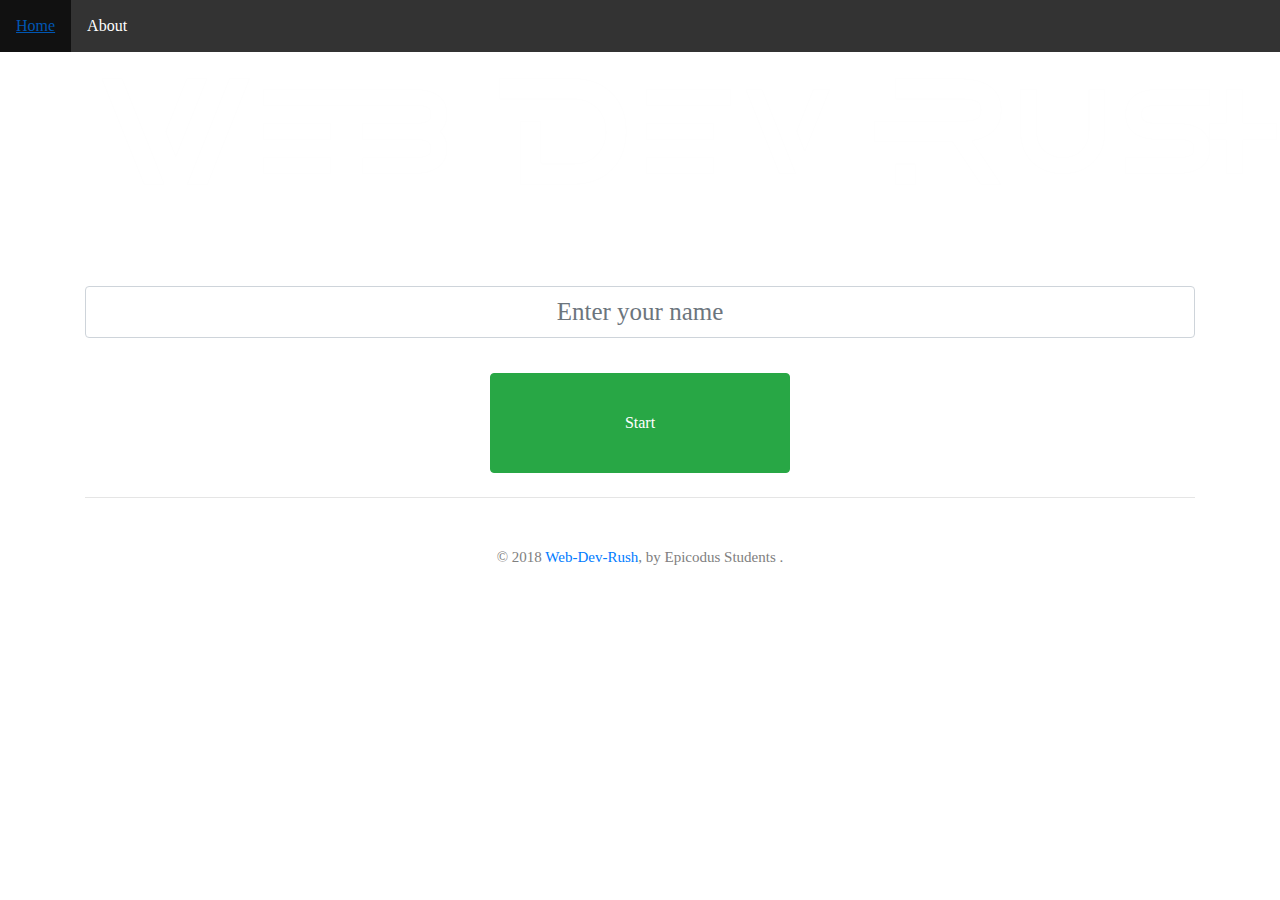
==== index.html @ d98c6901 "Merge branch 'master' of https://github.com/cjrhone/web-dev-rush" ====
<!DOCTYPE html>
<!-- TEST -->
<!-- This is a test to the review branch -->
<html>
  <head>
    <link rel="icon" href="https://cdn1.iconfinder.com/data/icons/mini-solid-icons-vol-3/16/140-512.png">
    <link rel="stylesheet" href="css/animate.css">
    <link href="css/bootstrap.css" rel="stylesheet" type="text/css">
    <link href="css/styles.css" rel="stylesheet" type="text/css">
    <script src="js/jquery-3.3.1.js"></script>
    <script src="js/howler.core.js"></script>
    <script src="js/scripts.js"></script>
    <title>Web Dev Rush</title>

  <!-- Navigation Bar -->
    <ul>
      <li><a class="active" href="#home">Home</a></li>
      <li><a href="aboutus.html">About</a></li>
    </ul>
  <!-- Navigation Bar -->

  </head>
    <body>
      <form id ="startGame">
        <div class="container">
          <div class="closeGame">

            <h1><img src="img/webdev.png"></h1>
            <input id="usernameInput" class="form-control" type="text" placeholder="Enter your name"></input>
            <button type="submit" class="btn btn-success">Start</button>
          </div>
      </div>
    </form>
    </div>
    <div class="playGame">
      <div class="container">
        <h1 align="center"><span id="title"><img src="img/webdev.png"><span></h1>
          <div class="row">

            <div class="col-md-8">
              <div class="well" id="displayBox">
                <h6 class="displayLines" id="step1"></h6>
                <h6 class="displayLines" id="step2"></h6>
                <h6 class="displayLines" id="step4"></h6>
                <h6 class="displayLines" id="line4"></h6>
                <h6 class="displayLines" id="line5"><span id=step6></span><span id=step8></span><span id=step7></span></h6>
                <h6 class="displayLines" id="step5"></h6>
                <h6 class="displayLines" id="step9"></h6>
                <h6 class="displayLines" id="line8"><span id=step11></span><span id=step13></span><span id=step12></span></h6>
                <h6 class="displayLines" id="step14"></h6>
                <h6 class="displayLines" id="step16"></h6>
                <h6 class="displayLines" id="line11"><span id=step17></span><span id=step19></span><span id=step18></span></h6>
                <h6 class="displayLines" id="line12"><span id=step20></span><span id=step22><span id=step21></span></h6>
                <h6 class="displayLines" id="step15"></h6>
                <h6 class="displayLines" id="step23"></h6>
                <h6 class="displayLines" id="step25"></h6>
                <h6 class="displayLines" id="line16"><span id=step26></span><span id=step28></span><span id=step27></span></h6>
                <h6 class="displayLines" id="line17"><span id=step29></span><span id=step31></span><span id=step30></span></h6>
                <h6 class="displayLines" id="step24"></h6>
                <h6 class="displayLines" id="step32"></h6>
                <h6 class="displayLines" id="step34"></h6>
                <h6 class="displayLines" id="line21"><span id=step35></span><span id=step37></span><span id=step36></span></h6>
                <h6 class="displayLines" id="line22"><span id=step38></span><span id=step40></span><span id=step39></span></h6>
                <h6 class="displayLines" id="step33"></h6>
                <h6 class="displayLines" id="step41"></h6>
                <h6 class="displayLines" id="step42"></h6>
                <h6 class="displayLines" id="step44"></h6>
                <h6 class="displayLines" id="line27"><span id=step45></span><span id=step47></span><span id=step46></span></h6>
                <h6 class="displayLines" id="line28"><span id=step48></span><span id=step50></span><span id=step49></span></h6>
                <h6 class="displayLines" id="step43"></h6>
                <h6 class="displayLines" id="step51"></h6>
                <h6 class="displayLines" id="step53"></h6>
                <h6 class="displayLines" id="line32"><span id=step54></span><span id=step56></span><span id=step55></span></h6>
                <h6 class="displayLines" id="line33"><span id=step57></span><span id=step59></span><span id=step58></span></h6>
                <h6 class="displayLines" id="step52"></h6>
                <h6 class="displayLines" id="step60"></h6>
                <h6 class="displayLines" id="step62"></h6>
                <h6 class="displayLines" id="line37"><span id=step63></span><span id=step65></span><span id=step64></span></h6>
                <h6 class="displayLines" id="line38"><span id=step67></span><span id=step69></span><span id=step68></span></h6>
                <h6 class="displayLines" id="step61"></h6>
                <h6 class="displayLines" id="step10"></h6>
                <h6 class="displayLines" id="step3"></h6>
              </div>
            </div>
            <div class="col-md-4">

              <!-- Time Limit  -->
              <div class="row">
                <div class="col-md-6">
                  <br>
                  <div class="well" id="timeLimit">Time: <span id="timeLimitText"></span> <span id="correctTimeBonus"></span><span id="incorrectTimeBonus"></span></div>
                </div>
              </div>
              <!-- Time Limit  -->

              <!-- Score Box  -->
              <div class="row">
                <div class="col-md-6" >
                  <div class="well" id="scoreBox"><span id="scoreText">Score: 0</span></div>
                </div>
              </div>

              <div class="row">
                <div class="col-md-6" >
                  <div class="well" id="highscoreBox"><span id="highscoreText">Highscore: 0</span></div>
                </div>
              </div>

              <div class="row">
                <div class="col-md-6" >

                  <div class="well" id="bugBox"><span id="bugBoxText">Bugs: 0</span>
                    <span class="bugimg1"><p><img src="Assets/graphics/bug1.png"></span><span class="bugimg2"><img src="Assets/graphics/bug1.png"></span>
                      <span class="bugimg3"><img src="Assets/graphics/bug1.png"></span></p></div>
                </div>
              </div>
            </div>
          </div>
            <!-- Score Box  -->

          <!-- Prompt Box  -->
          <div class="row">
            <div class="col-md-4">
              <div class="well" id="prompts"><span id="promptText"></span>
              </div>
          <!-- Prompt Box  -->


          <!-- Instruction Box  -->
            </div>
            <div class="col-md-4">
              <div class="well" id="instructions"><span id="instructionText"></span></div>
            </div>
            <!-- Instruction Box  -->



          <!-- Input Box -->
          <div class="row">
            <div class="col-md-12">
              <br>
              <input class="form-control" id="inputBox" type="text" onkeypress="return runScript(event)"></input>
            </div>
          </div>
          <!-- Input Box -->
        </div>
      </div>
    </div>

          <!-- Game Over -->
          <div class="game-over">
            <div class="container">
              <!-- <div id="victoryimg"> -->
              <img src="img/gameover.gif">

              <h1>Final Score: <span id="finalScore"></span></h1>
              <!-- <h1>Highest Score: <span id="highestScore"></span></h1> -->
              </div>
              <div class="row">
                <div class="col-md-6">
                  <button id="retryButton" type="button" class="btn btn-success">Retry</button>
                </div>
                <div class="col-md-6">
                    <button type="submit" class="btn btn-primary" id="mainMenu">Menu</button>
                </div>

              </div>

              <h1>Misspelled words: <span id="misspelledList"></span></h1>
            </div>
            <!-- Game Over -->



    <!-- Footer -->
    <footer class="footer">
      <div class="container" id="foot">
        <hr class="my-4">
        <span id="footer"><p>&#169; 2018 <a href="index.html">Web-Dev-Rush</a>, by Epicodus Students .</p></span>
      </div>
    </div>
  </body>
</html>
---- css/styles.css ----
h6{
  text-align:left;
}

ul {
list-style-type: none;
margin: 0;
padding: 0;
overflow: hidden;
background-color: #333;
}

#correctTimeBonus{
  color:green;
}
#incorrectTimeBonus{
  color:red;
}

li {
float: left;
}

li a {
display: block;
color: white;
text-align: center;
padding: 14px 16px;
text-decoration: none;
}

li a:hover {
background-color: #111;
}

body{
text-align: center;
background-image: url(https://i.imgur.com/QTCRd0S.jpg);
background-size: cover; /* <------ */
background-repeat: no-repeat;
background-position: center center;
font-family: "Nasalization";

}

.container{
/*margin-top: 350px;*/

}

button{
width:300px;
height:100px;
}

.game{
display: none;
}
img{
margin-top:10px;
margin-bottom: 50px;
}

p {
  color: grey;
}

h1 {
  color: white;
}

h5 {
  color: lightgrey;
}

.playGame{
    display: none;
}

.game-over {
  display: none;
}

#displayBox {
    background-color:  grey;
    background: rgba(192,192,192, 0.5);
    width: 730px;
    height: 700px;
    text-align: center;
    border: 2px solid black;
    /* padding-top: 100px; */
    font-size: 100px;
    margin-right:30px;
    overflow-y: scroll;
    background-image: url(https://i.imgur.com/gaKOnhK.gif);
  }

  #usernameInput {
    text-align: center;
    color: blue;
    font-size: 25px;
    margin-top: 35px;
    margin-bottom: 35px;
  }
  
  #title {
    text-align: center;
  }

  #timeLimit {
    padding: 25px;
    background-color: grey;
    border: 2px solid black;
    text-align: center;
    margin: 5px;
    font-size: 25px;
    font-weight: bold;
  }

  #scoreBox {
    padding: 25px;
    background-color: grey;
    border: 2px solid black;
    text-align: center;
    margin: 5px;
    font-size: 25px;
    font-weight: bold;

  }

  #font {
    font-weight: bold;
    font-size: 15px;
  }

  #footer {
    text-align: center;
    font-size: 15px;
    margin: 5px;
    color:red;
  }

  #title {
    font-size: 50px;
    font-weight: bold;
    font-style: italic;
  }

  #inputBox {
    height: 50px;
    width: 730px;
    background-image: url(https://media.giphy.com/media/dnoyd6rMvw29q/giphy.gif);
    background-size:     cover;                      /* <------ */
    background-repeat:   no-repeat;
    background-position: center center;
    mix-blend-mode: screen;
    color:white;


  }

  #prompts {
    padding: 25px;
    background-color: grey;
    border: 2px solid black;
    text-align: center;
    margin: 5px;
  }

  #instructions {
    padding: 25px;
    background-color: grey;
    border: 2px solid black;
    text-align: center;
    margin: 5px;
  }

  #bugBox {
    padding: 25px;
    background-color: grey;
    border: 2px solid black;
    text-align: center;
    margin: 5px;
    font-size: 25px;
    font-weight: bold;

  }

  #victoryimg img{
    width:90%;
    height:auto;
  }

  #bugBox img{
    width: 50px;
    height:auto;
  }

.bugimg1{
  display: none;
}
.bugimg2{
  display: none;
}

.bugimg3{
  display: none;
}

@font-face { 
  font-family: "Nasalization"; 
	src: url('Nasalization-Regular.ttf'); 
}
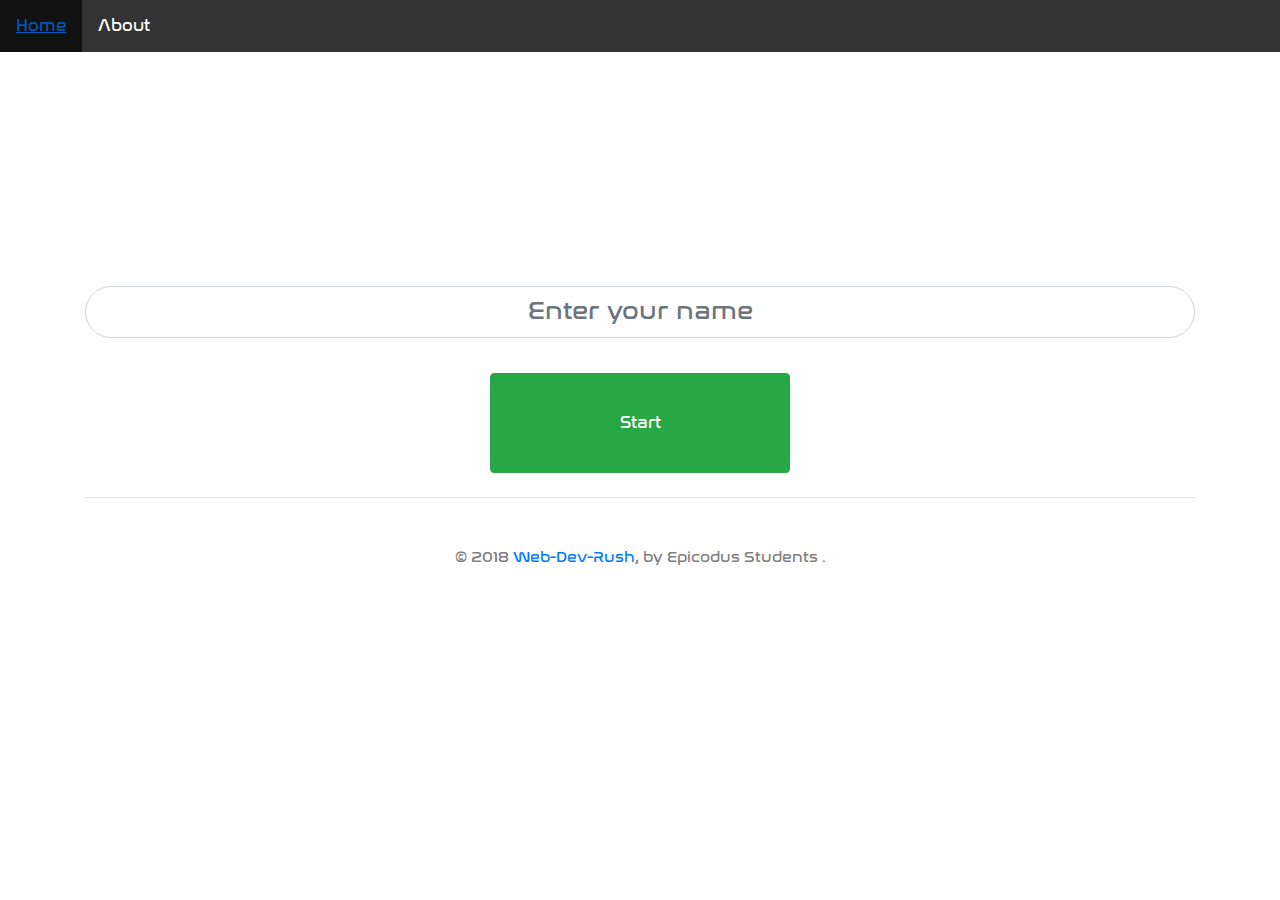
==== commit 46a5ab7a: "Merge pull request #59 from cjrhone/review" ====
--- a/index.html
+++ b/index.html
@@ -14,7 +14,7 @@
 
   <!-- Navigation Bar -->
     <ul>
-      <li><a class="active" href="#home">Home</a></li>
+      <li><a class="active" href="index.html">Home</a></li>
       <li><a href="aboutus.html">About</a></li>
     </ul>
   <!-- Navigation Bar -->
@@ -24,7 +24,7 @@
       <form id ="startGame">
         <div class="container">
           <div class="closeGame">
-
+            
             <h1><img src="img/webdev.png"></h1>
             <input id="usernameInput" class="form-control" type="text" placeholder="Enter your name"></input>
             <button type="submit" class="btn btn-success">Start</button>
--- a/css/styles.css
+++ b/css/styles.css
@@ -88,11 +88,11 @@
     height: 700px;
     text-align: center;
     border: 2px solid black;
+    border-radius:50px;
     /* padding-top: 100px; */
     font-size: 100px;
     margin-right:30px;
     overflow-y: scroll;
-    background-image: url(https://i.imgur.com/gaKOnhK.gif);
   }
 
   #usernameInput {
@@ -101,8 +101,9 @@
     font-size: 25px;
     margin-top: 35px;
     margin-bottom: 35px;
-  }
-  
+    border-radius: 50px;
+  }
+
   #title {
     text-align: center;
   }
@@ -115,6 +116,7 @@
     margin: 5px;
     font-size: 25px;
     font-weight: bold;
+    border-radius: 50px;
   }
 
   #scoreBox {
@@ -125,7 +127,7 @@
     margin: 5px;
     font-size: 25px;
     font-weight: bold;
-
+    border-radius: 50px;
   }
 
   #font {
@@ -155,7 +157,7 @@
     background-position: center center;
     mix-blend-mode: screen;
     color:white;
-
+    border-radius: 50px;
 
   }
 
@@ -165,7 +167,9 @@
     border: 2px solid black;
     text-align: center;
     margin: 5px;
-  }
+    border-radius: 50px;
+  }
+
 
   #instructions {
     padding: 25px;
@@ -173,6 +177,7 @@
     border: 2px solid black;
     text-align: center;
     margin: 5px;
+    border-radius: 50px;
   }
 
   #bugBox {
@@ -183,6 +188,7 @@
     margin: 5px;
     font-size: 25px;
     font-weight: bold;
+    border-radius: 50px;
 
   }
 
@@ -207,7 +213,23 @@
   display: none;
 }
 
-@font-face { 
-  font-family: "Nasalization"; 
-	src: url('Nasalization-Regular.ttf'); 
-}+@font-face {
+  font-family: "Nasalization";
+	src: url('../nasalization/nasalization-rg.ttf');
+}
+
+#personals {
+  display: none;
+}
+
+
+.jumbotron {
+  background-image: url("http://cdn.blog.psafe.com/en/blog/wp-content/uploads/2016/10/BLOG_EN_0510_Most-Useful-Coding-and-Programming-Languages-to-Know.jpg");
+
+}
+.title {
+  color: white;
+  font-weight: bold;
+  font-style: italic;
+  font-size: 20px;
+}
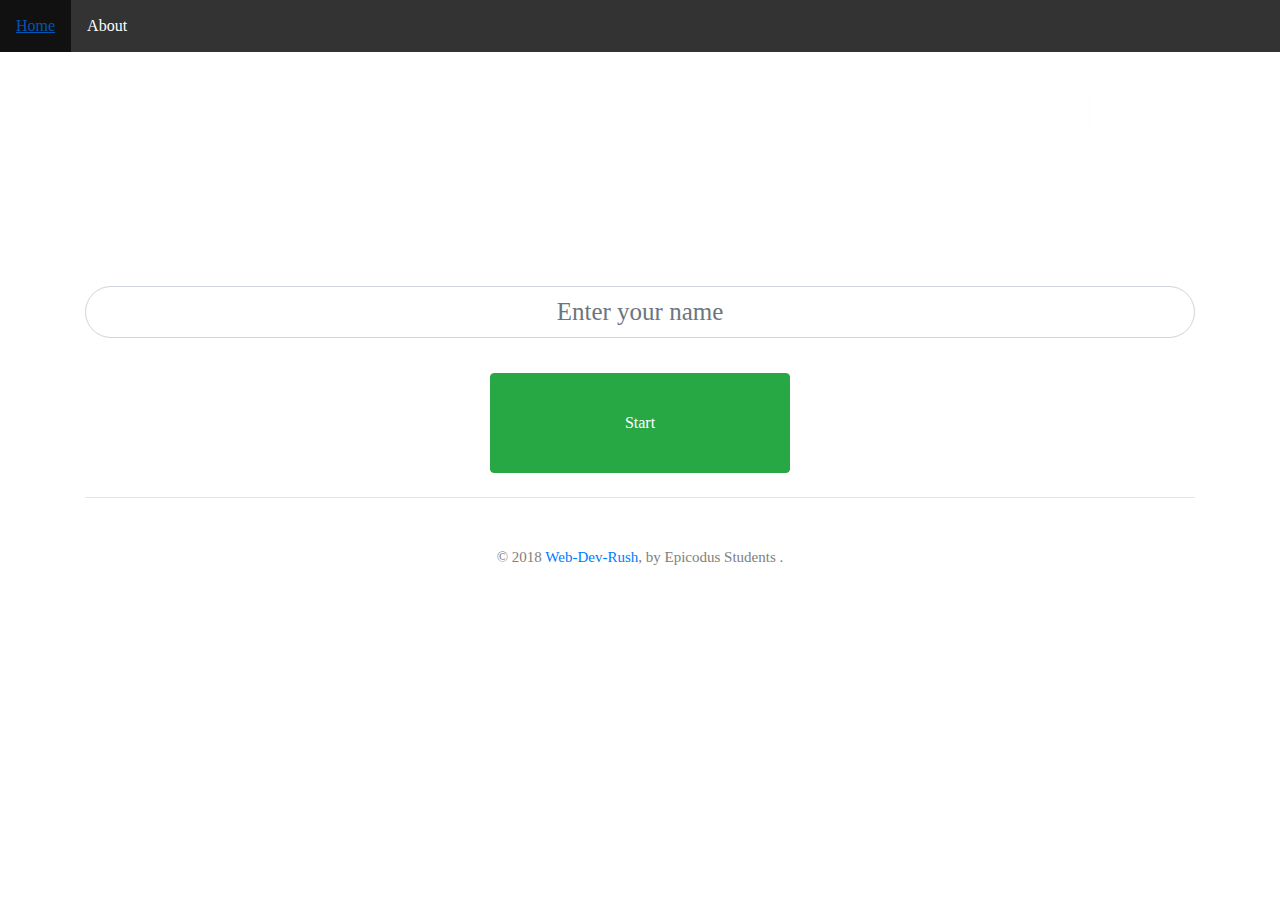
==== commit a6be8643: "finish adding instructions" ====
--- a/index.html
+++ b/index.html
@@ -23,15 +23,28 @@
     <body>
       <form id ="startGame">
         <div class="container">
+          <div class="instructions">
+            <h1>Instructions</h1>
+            <h3 id="instruction">About This Game:</h3>
+
+            <p id="instruction">How to play this game </p>
+              <p id="instruction">Your objective is to type html code as quickly and as accurately as possible. 3 bugs
+              (mistypes) and the game is over. Please Follow the prompts:</p>
+              <img src="img/frontEnd.png" alt="frontend" id="instruction">
+              <ol>
+                <li></li>
+              </ol>
+            <button type="button" class="btn btn-lg btn-success" name="button" id="continue">Continue</button>
+          </div>
           <div class="closeGame">
-            
+
             <h1><img src="img/webdev.png"></h1>
             <input id="usernameInput" class="form-control" type="text" placeholder="Enter your name"></input>
             <button type="submit" class="btn btn-success">Start</button>
           </div>
       </div>
     </form>
-    </div>
+
     <div class="playGame">
       <div class="container">
         <h1 align="center"><span id="title"><img src="img/webdev.png"><span></h1>
--- a/css/styles.css
+++ b/css/styles.css
@@ -213,15 +213,9 @@
   display: none;
 }
 
-@font-face {
-  font-family: "Nasalization";
-	src: url('../nasalization/nasalization-rg.ttf');
-}
-
 #personals {
   display: none;
 }
-
 
 .jumbotron {
   background-image: url("http://cdn.blog.psafe.com/en/blog/wp-content/uploads/2016/10/BLOG_EN_0510_Most-Useful-Coding-and-Programming-Languages-to-Know.jpg");
@@ -233,3 +227,22 @@
   font-style: italic;
   font-size: 20px;
 }
+.instructions {
+  display: none;
+
+}
+p#instruction {
+  font-weight: bold;
+  font-size: 15px;
+  color: white;
+}
+
+h3#instruction {
+  font-weight: bold;
+  font-size: 25px;
+  color: white;
+}
+
+img#instruction {
+  max-width:  100%;
+}
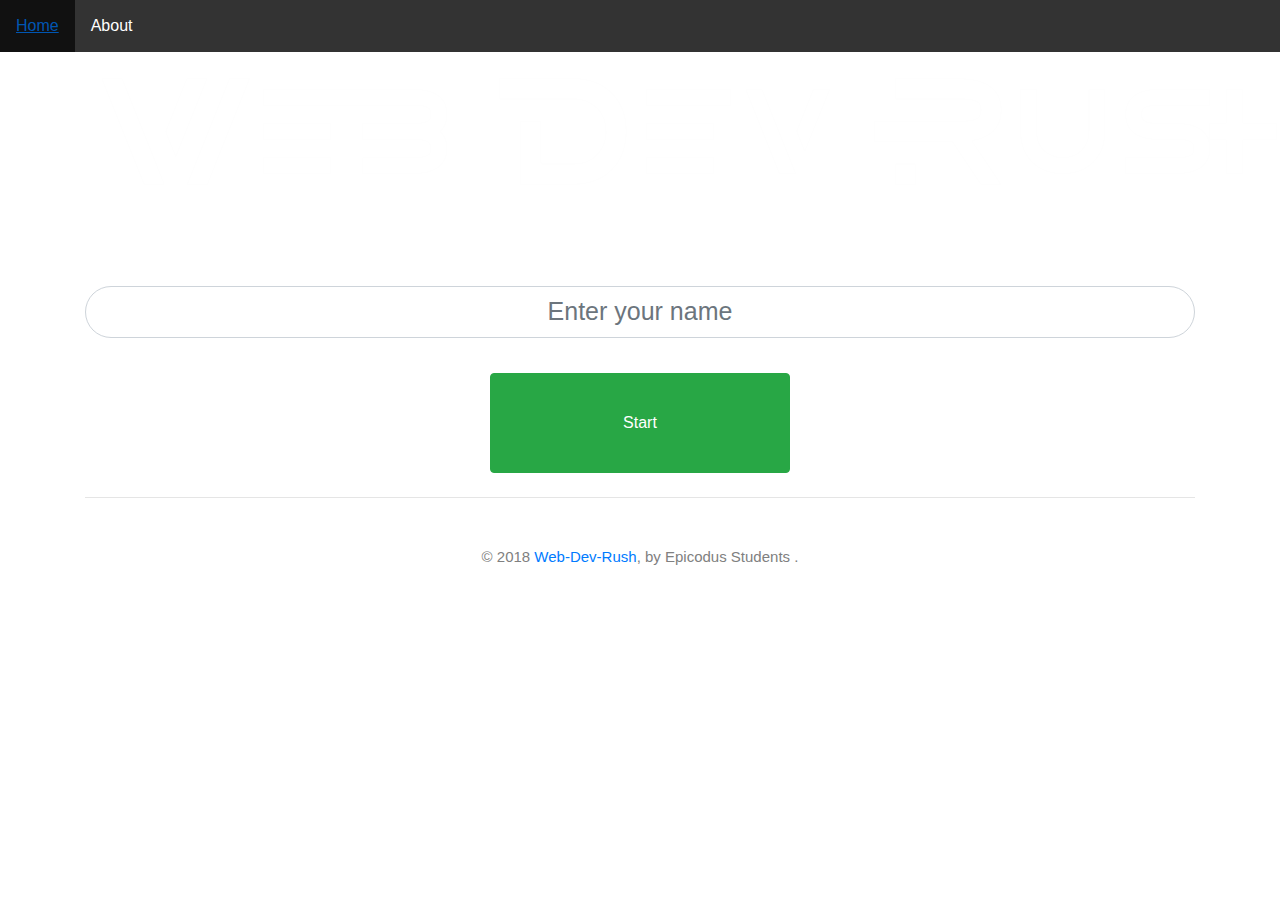
==== commit 91a1eff5: "Add new design for game layout" ====
--- a/index.html
+++ b/index.html
@@ -14,7 +14,7 @@
 
   <!-- Navigation Bar -->
     <ul>
-      <li><a class="active" href="index.html">Home</a></li>
+      <li><a class="active" href="#home">Home</a></li>
       <li><a href="aboutus.html">About</a></li>
     </ul>
   <!-- Navigation Bar -->
@@ -23,19 +23,6 @@
     <body>
       <form id ="startGame">
         <div class="container">
-          <div class="instructions">
-            <h1>Instructions</h1>
-            <h3 id="instruction">About This Game:</h3>
-
-            <p id="instruction">How to play this game </p>
-              <p id="instruction">Your objective is to type html code as quickly and as accurately as possible. 3 bugs
-              (mistypes) and the game is over. Please Follow the prompts:</p>
-              <img src="img/frontEnd.png" alt="frontend" id="instruction">
-              <ol>
-                <li></li>
-              </ol>
-            <button type="button" class="btn btn-lg btn-success" name="button" id="continue">Continue</button>
-          </div>
           <div class="closeGame">
 
             <h1><img src="img/webdev.png"></h1>
@@ -44,9 +31,111 @@
           </div>
       </div>
     </form>
-
+    </div>
     <div class="playGame">
       <div class="container">
+
+        <!-- canvas starts -->
+        <div class="col-md-12 canvas">
+
+              <div class="row">
+                <div class="col-md-6">
+                  <div class="well" id="prompts"><span id="promptText"></span></div>
+                </div>
+
+                <div class="col-md-3">
+                  <div class="well" id="scoreBox"><span id="scoreText">Score: 0</span></div>
+                </div>
+
+                <div class="col-md-3">
+                  <div class="well" id="timeLimit">Time: <span id="timeLimitText"></span> <span id="correctTimeBonus"></span><span id="incorrectTimeBonus"></span></div>
+                </div>
+              </div>
+
+              <div class="row">
+                <div class="col-md-6">
+
+                  <input class="form-control" id="inputBox" type="text" onkeypress="return runScript(event)"></input>
+                </div>
+
+                <div class="col-md-6">
+
+                    <div class="well" id="bugBox"><span id="bugBoxText">Bugs: 0</span>
+                      <span class="bugimg1"><img src="Assets/graphics/bug1.png"></span><span class="bugimg2"><img src="Assets/graphics/bug1.png"></span>
+                        <span class="bugimg3"><img src="Assets/graphics/bug1.png"></span>
+                    </div>
+                </div>
+              </div>
+
+
+              <div class="row">
+                <div class="col-md-1">
+                    <div class="well" id="progress-box"><span id="progress-text">Prgs</span></div>
+
+                </div>
+
+                <div class="col-md-5">
+                    <div class="well" id="displayBox">
+                      <h6 class="displayLines" id="step1"></h6>
+                      <h6 class="displayLines" id="step2"></h6>
+                      <h6 class="displayLines" id="step4"></h6>
+                      <h6 class="displayLines" id="line4"></h6>
+                      <h6 class="displayLines" id="line5"><span id=step6></span><span id=step8></span><span id=step7></span></h6>
+                      <h6 class="displayLines" id="step5"></h6>
+                      <h6 class="displayLines" id="step9"></h6>
+                      <h6 class="displayLines" id="line8"><span id=step11></span><span id=step13></span><span id=step12></span></h6>
+                      <h6 class="displayLines" id="step14"></h6>
+                      <h6 class="displayLines" id="step16"></h6>
+                      <h6 class="displayLines" id="line11"><span id=step17></span><span id=step19></span><span id=step18></span></h6>
+                      <h6 class="displayLines" id="line12"><span id=step20></span><span id=step22><span id=step21></span></h6>
+                      <h6 class="displayLines" id="step15"></h6>
+                      <h6 class="displayLines" id="step23"></h6>
+                      <h6 class="displayLines" id="step25"></h6>
+                      <h6 class="displayLines" id="line16"><span id=step26></span><span id=step28></span><span id=step27></span></h6>
+                      <h6 class="displayLines" id="line17"><span id=step29></span><span id=step31></span><span id=step30></span></h6>
+                      <h6 class="displayLines" id="step24"></h6>
+                      <h6 class="displayLines" id="step32"></h6>
+                      <h6 class="displayLines" id="step34"></h6>
+                      <h6 class="displayLines" id="line21"><span id=step35></span><span id=step37></span><span id=step36></span></h6>
+                      <h6 class="displayLines" id="line22"><span id=step38></span><span id=step40></span><span id=step39></span></h6>
+                      <h6 class="displayLines" id="step33"></h6>
+                      <h6 class="displayLines" id="step41"></h6>
+                      <h6 class="displayLines" id="step42"></h6>
+                      <h6 class="displayLines" id="step44"></h6>
+                      <h6 class="displayLines" id="line27"><span id=step45></span><span id=step47></span><span id=step46></span></h6>
+                      <h6 class="displayLines" id="line28"><span id=step48></span><span id=step50></span><span id=step49></span></h6>
+                      <h6 class="displayLines" id="step43"></h6>
+                      <h6 class="displayLines" id="step51"></h6>
+                      <h6 class="displayLines" id="step53"></h6>
+                      <h6 class="displayLines" id="line32"><span id=step54></span><span id=step56></span><span id=step55></span></h6>
+                      <h6 class="displayLines" id="line33"><span id=step57></span><span id=step59></span><span id=step58></span></h6>
+                      <h6 class="displayLines" id="step52"></h6>
+                      <h6 class="displayLines" id="step60"></h6>
+                      <h6 class="displayLines" id="step62"></h6>
+                      <h6 class="displayLines" id="line37"><span id=step63></span><span id=step65></span><span id=step64></span></h6>
+                      <h6 class="displayLines" id="line38"><span id=step67></span><span id=step69></span><span id=step68></span></h6>
+                      <h6 class="displayLines" id="step61"></h6>
+                      <h6 class="displayLines" id="step10"></h6>
+                      <h6 class="displayLines" id="step3"></h6>
+                    </div>
+                </div>
+
+                <div class="col-md-6">
+                    <div class="well" id="PreviewBox">Preview
+                  </div>
+
+                </div>
+              </div>
+
+        </div>
+
+      </div>
+    </div>
+
+        <!-- canvas -->
+
+
+        <!--
         <h1 align="center"><span id="title"><img src="img/webdev.png"><span></h1>
           <div class="row">
 
@@ -97,17 +186,17 @@
             </div>
             <div class="col-md-4">
 
-              <!-- Time Limit  -->
-              <div class="row">
+              <!- Time Limit  -->
+              <!-- <div class="row">
                 <div class="col-md-6">
                   <br>
                   <div class="well" id="timeLimit">Time: <span id="timeLimitText"></span> <span id="correctTimeBonus"></span><span id="incorrectTimeBonus"></span></div>
                 </div>
               </div>
-              <!-- Time Limit  -->
+              <!- Time Limit  -->
 
               <!-- Score Box  -->
-              <div class="row">
+              <!-- <div class="row">
                 <div class="col-md-6" >
                   <div class="well" id="scoreBox"><span id="scoreText">Score: 0</span></div>
                 </div>
@@ -129,36 +218,36 @@
               </div>
             </div>
           </div>
-            <!-- Score Box  -->
+            <!- Score Box  -->
 
           <!-- Prompt Box  -->
-          <div class="row">
+          <!-- <div class="row">
             <div class="col-md-4">
               <div class="well" id="prompts"><span id="promptText"></span>
-              </div>
+              </div> -->
           <!-- Prompt Box  -->
 
 
           <!-- Instruction Box  -->
-            </div>
+            <!-- </div>
             <div class="col-md-4">
               <div class="well" id="instructions"><span id="instructionText"></span></div>
             </div>
-            <!-- Instruction Box  -->
+            <!- Instruction Box  -->
 
 
 
           <!-- Input Box -->
-          <div class="row">
+          <!-- <div class="row">
             <div class="col-md-12">
               <br>
               <input class="form-control" id="inputBox" type="text" onkeypress="return runScript(event)"></input>
             </div>
-          </div>
+          </div> -->
           <!-- Input Box -->
-        </div>
-      </div>
-    </div>
+        <!-- </div> -->
+      <!-- </div>
+    </div> -->
 
           <!-- Game Over -->
           <div class="game-over">
@@ -182,6 +271,100 @@
               <h1>Misspelled words: <span id="misspelledList"></span></h1>
             </div>
             <!-- Game Over -->
+
+            <!-- /*changes for canvas*/ -->
+            <!-- <div class="container">
+              <div class="col-md-12 canvas">
+
+                    <div class="row">
+                      <div class="col-md-8">
+                        <div class="well" id="canvasPrompts"><span id="canvasPromptText">Prompt</span></div>
+                      </div>
+
+                      <div class="col-md-2">
+                        <div class="well" id="canvasScoreBox"><span id="canvasScoreText">Score: 0</span></div>
+                      </div>
+
+                      <div class="col-md-2">
+                        <div class="well" id="canvasTimeLimit">Time: <span id="canvasTimeLimitText"></span></div>
+                      </div>
+                    </div>
+
+                    <div class="row">
+                      <div class="col-md-6">
+                        <input class="form-control" id="canvasInputBox" type="text" onkeypress="return runScript(event)"></input>
+                      </div>
+
+                      <div class="col-md-6">
+                          <div class="well" id="canvasBugBox"><span id="canvasBugBoxText">Bugs: 0</span>
+                            <span class="bugimg1"><p><img src="Assets/graphics/bug1.png"></span><span class="bugimg2"><img src="Assets/graphics/bug1.png"></span>
+                            <span class="bugimg3"><img src="Assets/graphics/bug1.png"></span></p>
+                          </div>
+                      </div>
+                    </div>
+
+
+                    <div class="row">
+                      <div class="col-md-2">
+                        <div class="well" id="canvasProgressBox"><span id="canvasProgressText">Progress</span></div>
+                      </div>
+
+                      <div class="col-md-5">
+                        <div class="well" id="canvasDisplayBox">
+                          <h6 class="displayLines" id="step1"></h6>
+                          <h6 class="displayLines" id="step2"></h6>
+                          <h6 class="displayLines" id="step4"></h6>
+                          <h6 class="displayLines" id="line4"></h6>
+                          <h6 class="displayLines" id="line5"><span id=step6></span><span id=step8></span><span id=step7></span></h6>
+                          <h6 class="displayLines" id="step5"></h6>
+                          <h6 class="displayLines" id="step9"></h6>
+                          <h6 class="displayLines" id="line8"><span id=step11></span><span id=step13></span><span id=step12></span></h6>
+                          <h6 class="displayLines" id="step14"></h6>
+                          <h6 class="displayLines" id="step16"></h6>
+                          <h6 class="displayLines" id="line11"><span id=step17></span><span id=step19></span><span id=step18></span></h6>
+                          <h6 class="displayLines" id="line12"><span id=step20></span><span id=step22><span id=step21></span></h6>
+                          <h6 class="displayLines" id="step15"></h6>
+                          <h6 class="displayLines" id="step23"></h6>
+                          <h6 class="displayLines" id="step25"></h6>
+                          <h6 class="displayLines" id="line16"><span id=step26></span><span id=step28></span><span id=step27></span></h6>
+                          <h6 class="displayLines" id="line17"><span id=step29></span><span id=step31></span><span id=step30></span></h6>
+                          <h6 class="displayLines" id="step24"></h6>
+                          <h6 class="displayLines" id="step32"></h6>
+                          <h6 class="displayLines" id="step34"></h6>
+                          <h6 class="displayLines" id="line21"><span id=step35></span><span id=step37></span><span id=step36></span></h6>
+                          <h6 class="displayLines" id="line22"><span id=step38></span><span id=step40></span><span id=step39></span></h6>
+                          <h6 class="displayLines" id="step33"></h6>
+                          <h6 class="displayLines" id="step41"></h6>
+                          <h6 class="displayLines" id="step42"></h6>
+                          <h6 class="displayLines" id="step44"></h6>
+                          <h6 class="displayLines" id="line27"><span id=step45></span><span id=step47></span><span id=step46></span></h6>
+                          <h6 class="displayLines" id="line28"><span id=step48></span><span id=step50></span><span id=step49></span></h6>
+                          <h6 class="displayLines" id="step43"></h6>
+                          <h6 class="displayLines" id="step51"></h6>
+                          <h6 class="displayLines" id="step53"></h6>
+                          <h6 class="displayLines" id="line32"><span id=step54></span><span id=step56></span><span id=step55></span></h6>
+                          <h6 class="displayLines" id="line33"><span id=step57></span><span id=step59></span><span id=step58></span></h6>
+                          <h6 class="displayLines" id="step52"></h6>
+                          <h6 class="displayLines" id="step60"></h6>
+                          <h6 class="displayLines" id="step62"></h6>
+                          <h6 class="displayLines" id="line37"><span id=step63></span><span id=step65></span><span id=step64></span></h6>
+                          <h6 class="displayLines" id="line38"><span id=step67></span><span id=step69></span><span id=step68></span></h6>
+                          <h6 class="displayLines" id="step61"></h6>
+                          <h6 class="displayLines" id="step10"></h6>
+                          <h6 class="displayLines" id="step3"></h6>
+                        </div>
+                      </div>
+
+                      <div class="col-md-5">
+                        <div class="well" id="canvasPreviewBox">Preview
+                        </div>
+                      </div>
+                    </div>
+
+              </div>
+            </div> -->
+            <!-- /*changes for canvas*/ -->
+
 
 
 
--- a/css/styles.css
+++ b/css/styles.css
@@ -39,7 +39,6 @@
 background-size: cover; /* <------ */
 background-repeat: no-repeat;
 background-position: center center;
-font-family: "Nasalization";
 
 }
 
@@ -56,6 +55,7 @@
 .game{
 display: none;
 }
+
 img{
 margin-top:10px;
 margin-bottom: 50px;
@@ -84,16 +84,43 @@
 #displayBox {
     background-color:  grey;
     background: rgba(192,192,192, 0.5);
-    width: 730px;
-    height: 700px;
-    text-align: center;
-    border: 2px solid black;
-    border-radius:50px;
+    width: 100%;
+    height: 500px;
+    text-align: center;
+    border: 2px solid black;
+    border-radius:40px;
     /* padding-top: 100px; */
     font-size: 100px;
-    margin-right:30px;
-    overflow-y: scroll;
-  }
+    margin-right:10px;
+    margin-top: 40px;
+    overflow-y: auto;
+    border-radius: 50px;
+  }
+
+  #PreviewBox {
+      padding: 25px;
+      background-color:  grey;
+      background: rgba(0,209,182, 0.5);
+      width: 100%;
+      height: 500px;
+      text-align: center;
+      /*border: 2px solid black;*/
+      /*border-radius:50px;*/
+      /* padding-top: 100px; */
+      font-size: 20px;
+      margin-right:10px;
+      margin-top: 40px;
+      border-radius: 50px;
+    }
+
+    #progress-box {
+      height: 500px;
+      background-color: green;
+      margin-top: 40px;
+      border-radius: 50px;
+      margin-left: 30px;
+
+    }
 
   #usernameInput {
     text-align: center;
@@ -108,26 +135,44 @@
     text-align: center;
   }
 
+
+/*ROW 1*/
+  #prompts {
+    padding: 25px;
+    color: white;
+    font-size: 40px;
+    text-align: center;
+    margin-left: 50px;
+    margin-top: 60px;
+    /*margin: 5px;*/
+    /*border-radius: 50px;*/
+  }
+
   #timeLimit {
-    padding: 25px;
+    width: 100%;
+    height: 60px;
     background-color: grey;
     border: 2px solid black;
     text-align: center;
-    margin: 5px;
+    border-radius: 50px;
+    margin-top: 60px;
+    /*margin: 5px;
     font-size: 25px;
-    font-weight: bold;
-    border-radius: 50px;
+    font-weight: bold;*/
   }
 
   #scoreBox {
-    padding: 25px;
+    width: 100%;
+    height: 60px;
     background-color: grey;
     border: 2px solid black;
     text-align: center;
-    margin: 5px;
+    border-radius: 50px;
+    margin-top: 60px;
+    /*margin: 5px;
     font-size: 25px;
-    font-weight: bold;
-    border-radius: 50px;
+    font-weight: bold;*/
+
   }
 
   #font {
@@ -149,25 +194,11 @@
   }
 
   #inputBox {
-    height: 50px;
-    width: 730px;
-    background-image: url(https://media.giphy.com/media/dnoyd6rMvw29q/giphy.gif);
-    background-size:     cover;                      /* <------ */
-    background-repeat:   no-repeat;
-    background-position: center center;
-    mix-blend-mode: screen;
-    color:white;
-    border-radius: 50px;
-
-  }
-
-  #prompts {
-    padding: 25px;
-    background-color: grey;
-    border: 2px solid black;
-    text-align: center;
-    margin: 5px;
-    border-radius: 50px;
+    height: 60px;
+    width: 80%;
+    border-radius: 50px;
+    margin-top: 30px;
+    margin-left: 80px;
   }
 
 
@@ -177,18 +208,18 @@
     border: 2px solid black;
     text-align: center;
     margin: 5px;
-    border-radius: 50px;
+
   }
 
   #bugBox {
-    padding: 25px;
-    background-color: grey;
-    border: 2px solid black;
-    text-align: center;
-    margin: 5px;
-    font-size: 25px;
-    font-weight: bold;
-    border-radius: 50px;
+    height: 60px;
+    width: 80%;
+    text-align: center;
+    /*margin: 5px;*/
+    /*font-size: 25px;
+    font-weight: bold;*/
+    border-radius: 50px;
+    margin-top: 30px;
 
   }
 
@@ -199,8 +230,9 @@
 
   #bugBox img{
     width: 50px;
-    height:auto;
-  }
+    height: 50px;
+  }
+
 
 .bugimg1{
   display: none;
@@ -213,36 +245,55 @@
   display: none;
 }
 
-#personals {
-  display: none;
-}
-
-.jumbotron {
-  background-image: url("http://cdn.blog.psafe.com/en/blog/wp-content/uploads/2016/10/BLOG_EN_0510_Most-Useful-Coding-and-Programming-Languages-to-Know.jpg");
-
-}
-.title {
-  color: white;
-  font-weight: bold;
-  font-style: italic;
-  font-size: 20px;
-}
-.instructions {
-  display: none;
-
-}
-p#instruction {
-  font-weight: bold;
-  font-size: 15px;
-  color: white;
-}
-
-h3#instruction {
-  font-weight: bold;
-  font-size: 25px;
-  color: white;
-}
-
-img#instruction {
-  max-width:  100%;
-}
+.canvas {
+  background-color: blue;
+  width: 1100px;
+  height: 900px;
+  background: rgba(72, 159, 223, 0.1);
+  margin: 5px;
+  margin-top: 50px;
+  margin-bottom: 50px;
+  padding-top: 25px;
+}
+
+
+
+/*changes for canvas*/
+/*#canvasTimeLimit {
+  padding: 25px;
+  background-color: grey;
+  border: 2px solid black;
+  text-align: center;
+  margin: 5px;
+}
+
+#canvasScoreBox {
+  padding: 25px;
+  background-color: grey;
+  border: 2px solid black;
+  text-align: center;
+  margin: 5px;
+}
+
+#canvasPrompts {
+  padding: 25px;
+  background-color: grey;
+  border: 2px solid black;
+  text-align: center;
+  margin: 5px;
+}
+
+#canvasInputBox {
+  height: 50px;
+  width: 730px;
+  margin: 15px;
+}
+
+#canvasBugBox {
+  padding: 25px;
+  background-color: grey;
+  border: 2px solid black;
+  text-align: center;
+  margin: 15px;
+}
+/*changes for canvas*/*/
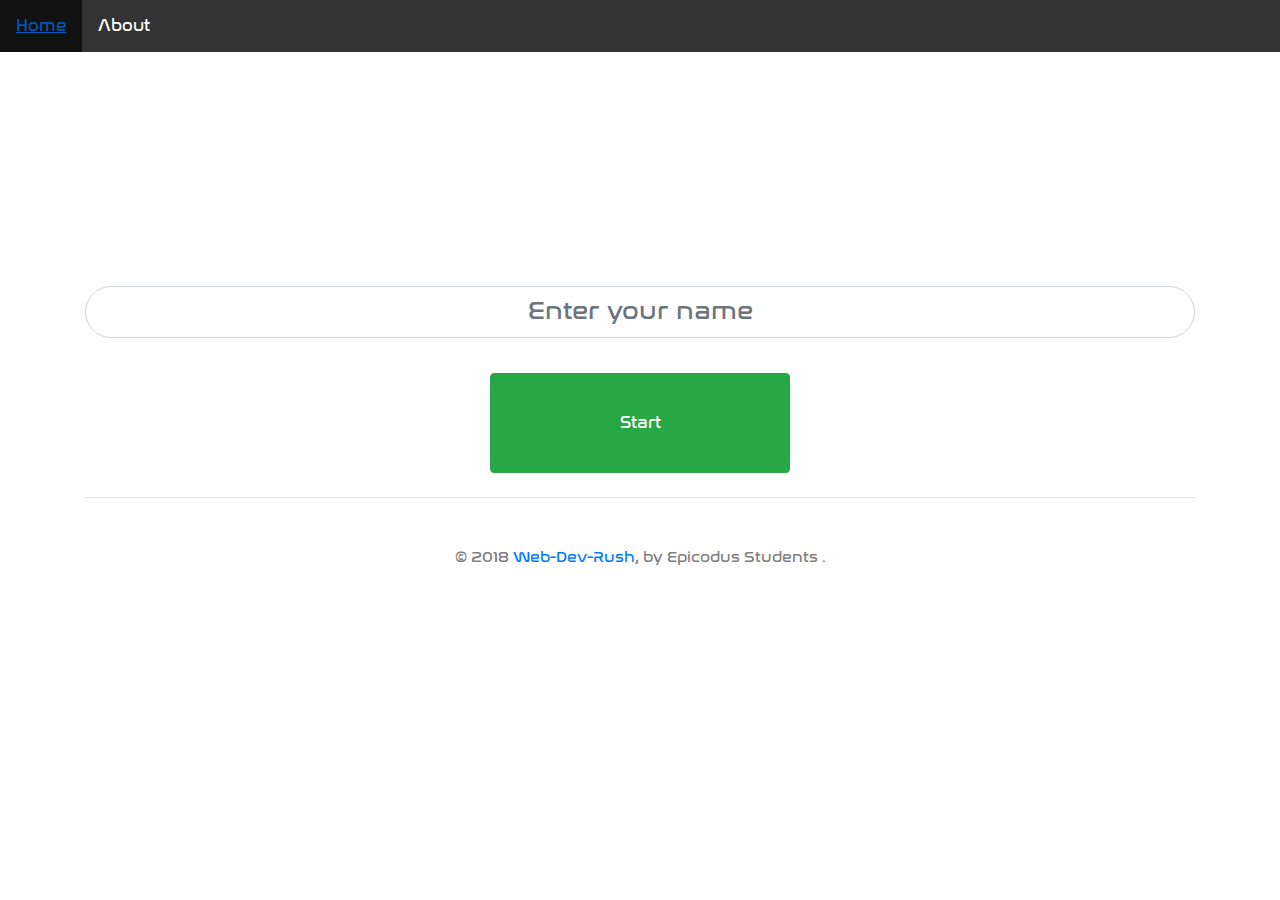
==== commit 4e30de48: "Merge pull request #60 from cjrhone/review" ====
--- a/index.html
+++ b/index.html
@@ -14,7 +14,7 @@
 
   <!-- Navigation Bar -->
     <ul>
-      <li><a class="active" href="#home">Home</a></li>
+      <li><a class="active" href="index.html">Home</a></li>
       <li><a href="aboutus.html">About</a></li>
     </ul>
   <!-- Navigation Bar -->
@@ -23,6 +23,19 @@
     <body>
       <form id ="startGame">
         <div class="container">
+          <div class="instructions">
+            <h1>Instructions</h1>
+            <h3 id="instruction">About This Game:</h3>
+
+            <p id="instruction">How to play this game </p>
+              <p id="instruction">Your objective is to type html code as quickly and as accurately as possible. 3 bugs
+              (mistypes) and the game is over. Please Follow the prompts:</p>
+              <img src="img/frontEnd.png" alt="frontend" id="instruction">
+              <ol>
+                <li></li>
+              </ol>
+            <button type="button" class="btn btn-lg btn-success" name="button" id="continue">Continue</button>
+          </div>
           <div class="closeGame">
 
             <h1><img src="img/webdev.png"></h1>
@@ -31,111 +44,9 @@
           </div>
       </div>
     </form>
-    </div>
+
     <div class="playGame">
       <div class="container">
-
-        <!-- canvas starts -->
-        <div class="col-md-12 canvas">
-
-              <div class="row">
-                <div class="col-md-6">
-                  <div class="well" id="prompts"><span id="promptText"></span></div>
-                </div>
-
-                <div class="col-md-3">
-                  <div class="well" id="scoreBox"><span id="scoreText">Score: 0</span></div>
-                </div>
-
-                <div class="col-md-3">
-                  <div class="well" id="timeLimit">Time: <span id="timeLimitText"></span> <span id="correctTimeBonus"></span><span id="incorrectTimeBonus"></span></div>
-                </div>
-              </div>
-
-              <div class="row">
-                <div class="col-md-6">
-
-                  <input class="form-control" id="inputBox" type="text" onkeypress="return runScript(event)"></input>
-                </div>
-
-                <div class="col-md-6">
-
-                    <div class="well" id="bugBox"><span id="bugBoxText">Bugs: 0</span>
-                      <span class="bugimg1"><img src="Assets/graphics/bug1.png"></span><span class="bugimg2"><img src="Assets/graphics/bug1.png"></span>
-                        <span class="bugimg3"><img src="Assets/graphics/bug1.png"></span>
-                    </div>
-                </div>
-              </div>
-
-
-              <div class="row">
-                <div class="col-md-1">
-                    <div class="well" id="progress-box"><span id="progress-text">Prgs</span></div>
-
-                </div>
-
-                <div class="col-md-5">
-                    <div class="well" id="displayBox">
-                      <h6 class="displayLines" id="step1"></h6>
-                      <h6 class="displayLines" id="step2"></h6>
-                      <h6 class="displayLines" id="step4"></h6>
-                      <h6 class="displayLines" id="line4"></h6>
-                      <h6 class="displayLines" id="line5"><span id=step6></span><span id=step8></span><span id=step7></span></h6>
-                      <h6 class="displayLines" id="step5"></h6>
-                      <h6 class="displayLines" id="step9"></h6>
-                      <h6 class="displayLines" id="line8"><span id=step11></span><span id=step13></span><span id=step12></span></h6>
-                      <h6 class="displayLines" id="step14"></h6>
-                      <h6 class="displayLines" id="step16"></h6>
-                      <h6 class="displayLines" id="line11"><span id=step17></span><span id=step19></span><span id=step18></span></h6>
-                      <h6 class="displayLines" id="line12"><span id=step20></span><span id=step22><span id=step21></span></h6>
-                      <h6 class="displayLines" id="step15"></h6>
-                      <h6 class="displayLines" id="step23"></h6>
-                      <h6 class="displayLines" id="step25"></h6>
-                      <h6 class="displayLines" id="line16"><span id=step26></span><span id=step28></span><span id=step27></span></h6>
-                      <h6 class="displayLines" id="line17"><span id=step29></span><span id=step31></span><span id=step30></span></h6>
-                      <h6 class="displayLines" id="step24"></h6>
-                      <h6 class="displayLines" id="step32"></h6>
-                      <h6 class="displayLines" id="step34"></h6>
-                      <h6 class="displayLines" id="line21"><span id=step35></span><span id=step37></span><span id=step36></span></h6>
-                      <h6 class="displayLines" id="line22"><span id=step38></span><span id=step40></span><span id=step39></span></h6>
-                      <h6 class="displayLines" id="step33"></h6>
-                      <h6 class="displayLines" id="step41"></h6>
-                      <h6 class="displayLines" id="step42"></h6>
-                      <h6 class="displayLines" id="step44"></h6>
-                      <h6 class="displayLines" id="line27"><span id=step45></span><span id=step47></span><span id=step46></span></h6>
-                      <h6 class="displayLines" id="line28"><span id=step48></span><span id=step50></span><span id=step49></span></h6>
-                      <h6 class="displayLines" id="step43"></h6>
-                      <h6 class="displayLines" id="step51"></h6>
-                      <h6 class="displayLines" id="step53"></h6>
-                      <h6 class="displayLines" id="line32"><span id=step54></span><span id=step56></span><span id=step55></span></h6>
-                      <h6 class="displayLines" id="line33"><span id=step57></span><span id=step59></span><span id=step58></span></h6>
-                      <h6 class="displayLines" id="step52"></h6>
-                      <h6 class="displayLines" id="step60"></h6>
-                      <h6 class="displayLines" id="step62"></h6>
-                      <h6 class="displayLines" id="line37"><span id=step63></span><span id=step65></span><span id=step64></span></h6>
-                      <h6 class="displayLines" id="line38"><span id=step67></span><span id=step69></span><span id=step68></span></h6>
-                      <h6 class="displayLines" id="step61"></h6>
-                      <h6 class="displayLines" id="step10"></h6>
-                      <h6 class="displayLines" id="step3"></h6>
-                    </div>
-                </div>
-
-                <div class="col-md-6">
-                    <div class="well" id="PreviewBox">Preview
-                  </div>
-
-                </div>
-              </div>
-
-        </div>
-
-      </div>
-    </div>
-
-        <!-- canvas -->
-
-
-        <!--
         <h1 align="center"><span id="title"><img src="img/webdev.png"><span></h1>
           <div class="row">
 
@@ -186,17 +97,17 @@
             </div>
             <div class="col-md-4">
 
-              <!- Time Limit  -->
-              <!-- <div class="row">
+              <!-- Time Limit  -->
+              <div class="row">
                 <div class="col-md-6">
                   <br>
                   <div class="well" id="timeLimit">Time: <span id="timeLimitText"></span> <span id="correctTimeBonus"></span><span id="incorrectTimeBonus"></span></div>
                 </div>
               </div>
-              <!- Time Limit  -->
+              <!-- Time Limit  -->
 
               <!-- Score Box  -->
-              <!-- <div class="row">
+              <div class="row">
                 <div class="col-md-6" >
                   <div class="well" id="scoreBox"><span id="scoreText">Score: 0</span></div>
                 </div>
@@ -218,36 +129,36 @@
               </div>
             </div>
           </div>
-            <!- Score Box  -->
+            <!-- Score Box  -->
 
           <!-- Prompt Box  -->
-          <!-- <div class="row">
+          <div class="row">
             <div class="col-md-4">
               <div class="well" id="prompts"><span id="promptText"></span>
-              </div> -->
+              </div>
           <!-- Prompt Box  -->
 
 
           <!-- Instruction Box  -->
-            <!-- </div>
+            </div>
             <div class="col-md-4">
               <div class="well" id="instructions"><span id="instructionText"></span></div>
             </div>
-            <!- Instruction Box  -->
+            <!-- Instruction Box  -->
 
 
 
           <!-- Input Box -->
-          <!-- <div class="row">
+          <div class="row">
             <div class="col-md-12">
               <br>
               <input class="form-control" id="inputBox" type="text" onkeypress="return runScript(event)"></input>
             </div>
-          </div> -->
+          </div>
           <!-- Input Box -->
-        <!-- </div> -->
-      <!-- </div>
-    </div> -->
+        </div>
+      </div>
+    </div>
 
           <!-- Game Over -->
           <div class="game-over">
@@ -272,100 +183,6 @@
             </div>
             <!-- Game Over -->
 
-            <!-- /*changes for canvas*/ -->
-            <!-- <div class="container">
-              <div class="col-md-12 canvas">
-
-                    <div class="row">
-                      <div class="col-md-8">
-                        <div class="well" id="canvasPrompts"><span id="canvasPromptText">Prompt</span></div>
-                      </div>
-
-                      <div class="col-md-2">
-                        <div class="well" id="canvasScoreBox"><span id="canvasScoreText">Score: 0</span></div>
-                      </div>
-
-                      <div class="col-md-2">
-                        <div class="well" id="canvasTimeLimit">Time: <span id="canvasTimeLimitText"></span></div>
-                      </div>
-                    </div>
-
-                    <div class="row">
-                      <div class="col-md-6">
-                        <input class="form-control" id="canvasInputBox" type="text" onkeypress="return runScript(event)"></input>
-                      </div>
-
-                      <div class="col-md-6">
-                          <div class="well" id="canvasBugBox"><span id="canvasBugBoxText">Bugs: 0</span>
-                            <span class="bugimg1"><p><img src="Assets/graphics/bug1.png"></span><span class="bugimg2"><img src="Assets/graphics/bug1.png"></span>
-                            <span class="bugimg3"><img src="Assets/graphics/bug1.png"></span></p>
-                          </div>
-                      </div>
-                    </div>
-
-
-                    <div class="row">
-                      <div class="col-md-2">
-                        <div class="well" id="canvasProgressBox"><span id="canvasProgressText">Progress</span></div>
-                      </div>
-
-                      <div class="col-md-5">
-                        <div class="well" id="canvasDisplayBox">
-                          <h6 class="displayLines" id="step1"></h6>
-                          <h6 class="displayLines" id="step2"></h6>
-                          <h6 class="displayLines" id="step4"></h6>
-                          <h6 class="displayLines" id="line4"></h6>
-                          <h6 class="displayLines" id="line5"><span id=step6></span><span id=step8></span><span id=step7></span></h6>
-                          <h6 class="displayLines" id="step5"></h6>
-                          <h6 class="displayLines" id="step9"></h6>
-                          <h6 class="displayLines" id="line8"><span id=step11></span><span id=step13></span><span id=step12></span></h6>
-                          <h6 class="displayLines" id="step14"></h6>
-                          <h6 class="displayLines" id="step16"></h6>
-                          <h6 class="displayLines" id="line11"><span id=step17></span><span id=step19></span><span id=step18></span></h6>
-                          <h6 class="displayLines" id="line12"><span id=step20></span><span id=step22><span id=step21></span></h6>
-                          <h6 class="displayLines" id="step15"></h6>
-                          <h6 class="displayLines" id="step23"></h6>
-                          <h6 class="displayLines" id="step25"></h6>
-                          <h6 class="displayLines" id="line16"><span id=step26></span><span id=step28></span><span id=step27></span></h6>
-                          <h6 class="displayLines" id="line17"><span id=step29></span><span id=step31></span><span id=step30></span></h6>
-                          <h6 class="displayLines" id="step24"></h6>
-                          <h6 class="displayLines" id="step32"></h6>
-                          <h6 class="displayLines" id="step34"></h6>
-                          <h6 class="displayLines" id="line21"><span id=step35></span><span id=step37></span><span id=step36></span></h6>
-                          <h6 class="displayLines" id="line22"><span id=step38></span><span id=step40></span><span id=step39></span></h6>
-                          <h6 class="displayLines" id="step33"></h6>
-                          <h6 class="displayLines" id="step41"></h6>
-                          <h6 class="displayLines" id="step42"></h6>
-                          <h6 class="displayLines" id="step44"></h6>
-                          <h6 class="displayLines" id="line27"><span id=step45></span><span id=step47></span><span id=step46></span></h6>
-                          <h6 class="displayLines" id="line28"><span id=step48></span><span id=step50></span><span id=step49></span></h6>
-                          <h6 class="displayLines" id="step43"></h6>
-                          <h6 class="displayLines" id="step51"></h6>
-                          <h6 class="displayLines" id="step53"></h6>
-                          <h6 class="displayLines" id="line32"><span id=step54></span><span id=step56></span><span id=step55></span></h6>
-                          <h6 class="displayLines" id="line33"><span id=step57></span><span id=step59></span><span id=step58></span></h6>
-                          <h6 class="displayLines" id="step52"></h6>
-                          <h6 class="displayLines" id="step60"></h6>
-                          <h6 class="displayLines" id="step62"></h6>
-                          <h6 class="displayLines" id="line37"><span id=step63></span><span id=step65></span><span id=step64></span></h6>
-                          <h6 class="displayLines" id="line38"><span id=step67></span><span id=step69></span><span id=step68></span></h6>
-                          <h6 class="displayLines" id="step61"></h6>
-                          <h6 class="displayLines" id="step10"></h6>
-                          <h6 class="displayLines" id="step3"></h6>
-                        </div>
-                      </div>
-
-                      <div class="col-md-5">
-                        <div class="well" id="canvasPreviewBox">Preview
-                        </div>
-                      </div>
-                    </div>
-
-              </div>
-            </div> -->
-            <!-- /*changes for canvas*/ -->
-
-
 
 
     <!-- Footer -->
--- a/css/styles.css
+++ b/css/styles.css
@@ -39,6 +39,7 @@
 background-size: cover; /* <------ */
 background-repeat: no-repeat;
 background-position: center center;
+font-family: "Nasalization";
 
 }
 
@@ -55,7 +56,6 @@
 .game{
 display: none;
 }
-
 img{
 margin-top:10px;
 margin-bottom: 50px;
@@ -84,43 +84,16 @@
 #displayBox {
     background-color:  grey;
     background: rgba(192,192,192, 0.5);
-    width: 100%;
-    height: 500px;
-    text-align: center;
-    border: 2px solid black;
-    border-radius:40px;
+    width: 730px;
+    height: 700px;
+    text-align: center;
+    border: 2px solid black;
+    border-radius:50px;
     /* padding-top: 100px; */
     font-size: 100px;
-    margin-right:10px;
-    margin-top: 40px;
-    overflow-y: auto;
-    border-radius: 50px;
-  }
-
-  #PreviewBox {
-      padding: 25px;
-      background-color:  grey;
-      background: rgba(0,209,182, 0.5);
-      width: 100%;
-      height: 500px;
-      text-align: center;
-      /*border: 2px solid black;*/
-      /*border-radius:50px;*/
-      /* padding-top: 100px; */
-      font-size: 20px;
-      margin-right:10px;
-      margin-top: 40px;
-      border-radius: 50px;
-    }
-
-    #progress-box {
-      height: 500px;
-      background-color: green;
-      margin-top: 40px;
-      border-radius: 50px;
-      margin-left: 30px;
-
-    }
+    margin-right:30px;
+    overflow-y: scroll;
+  }
 
   #usernameInput {
     text-align: center;
@@ -135,44 +108,26 @@
     text-align: center;
   }
 
-
-/*ROW 1*/
-  #prompts {
-    padding: 25px;
-    color: white;
-    font-size: 40px;
-    text-align: center;
-    margin-left: 50px;
-    margin-top: 60px;
-    /*margin: 5px;*/
-    /*border-radius: 50px;*/
-  }
-
   #timeLimit {
-    width: 100%;
-    height: 60px;
-    background-color: grey;
-    border: 2px solid black;
-    text-align: center;
-    border-radius: 50px;
-    margin-top: 60px;
-    /*margin: 5px;
-    font-size: 25px;
-    font-weight: bold;*/
+    padding: 25px;
+    background-color: grey;
+    border: 2px solid black;
+    text-align: center;
+    margin: 5px;
+    font-size: 25px;
+    font-weight: bold;
+    border-radius: 50px;
   }
 
   #scoreBox {
-    width: 100%;
-    height: 60px;
-    background-color: grey;
-    border: 2px solid black;
-    text-align: center;
-    border-radius: 50px;
-    margin-top: 60px;
-    /*margin: 5px;
-    font-size: 25px;
-    font-weight: bold;*/
-
+    padding: 25px;
+    background-color: grey;
+    border: 2px solid black;
+    text-align: center;
+    margin: 5px;
+    font-size: 25px;
+    font-weight: bold;
+    border-radius: 50px;
   }
 
   #font {
@@ -194,11 +149,25 @@
   }
 
   #inputBox {
-    height: 60px;
-    width: 80%;
-    border-radius: 50px;
-    margin-top: 30px;
-    margin-left: 80px;
+    height: 50px;
+    width: 730px;
+    background-image: url(https://media.giphy.com/media/dnoyd6rMvw29q/giphy.gif);
+    background-size:     cover;                      /* <------ */
+    background-repeat:   no-repeat;
+    background-position: center center;
+    mix-blend-mode: screen;
+    color:white;
+    border-radius: 50px;
+
+  }
+
+  #prompts {
+    padding: 25px;
+    background-color: grey;
+    border: 2px solid black;
+    text-align: center;
+    margin: 5px;
+    border-radius: 50px;
   }
 
 
@@ -208,18 +177,18 @@
     border: 2px solid black;
     text-align: center;
     margin: 5px;
-
+    border-radius: 50px;
   }
 
   #bugBox {
-    height: 60px;
-    width: 80%;
-    text-align: center;
-    /*margin: 5px;*/
-    /*font-size: 25px;
-    font-weight: bold;*/
-    border-radius: 50px;
-    margin-top: 30px;
+    padding: 25px;
+    background-color: grey;
+    border: 2px solid black;
+    text-align: center;
+    margin: 5px;
+    font-size: 25px;
+    font-weight: bold;
+    border-radius: 50px;
 
   }
 
@@ -230,9 +199,8 @@
 
   #bugBox img{
     width: 50px;
-    height: 50px;
-  }
-
+    height:auto;
+  }
 
 .bugimg1{
   display: none;
@@ -245,55 +213,42 @@
   display: none;
 }
 
-.canvas {
-  background-color: blue;
-  width: 1100px;
-  height: 900px;
-  background: rgba(72, 159, 223, 0.1);
-  margin: 5px;
-  margin-top: 50px;
-  margin-bottom: 50px;
-  padding-top: 25px;
-}
-
-
-
-/*changes for canvas*/
-/*#canvasTimeLimit {
-  padding: 25px;
-  background-color: grey;
-  border: 2px solid black;
-  text-align: center;
-  margin: 5px;
-}
-
-#canvasScoreBox {
-  padding: 25px;
-  background-color: grey;
-  border: 2px solid black;
-  text-align: center;
-  margin: 5px;
-}
-
-#canvasPrompts {
-  padding: 25px;
-  background-color: grey;
-  border: 2px solid black;
-  text-align: center;
-  margin: 5px;
-}
-
-#canvasInputBox {
-  height: 50px;
-  width: 730px;
-  margin: 15px;
-}
-
-#canvasBugBox {
-  padding: 25px;
-  background-color: grey;
-  border: 2px solid black;
-  text-align: center;
-  margin: 15px;
-}
-/*changes for canvas*/*/
+@font-face {
+  font-family: "Nasalization";
+	src: url('../nasalization/nasalization-rg.ttf');
+}
+
+#personals {
+  display: none;
+}
+
+
+.jumbotron {
+  background-image: url("http://cdn.blog.psafe.com/en/blog/wp-content/uploads/2016/10/BLOG_EN_0510_Most-Useful-Coding-and-Programming-Languages-to-Know.jpg");
+
+}
+.title {
+  color: white;
+  font-weight: bold;
+  font-style: italic;
+  font-size: 20px;
+}
+.instructions {
+  display: none;
+
+}
+p#instruction {
+  font-weight: bold;
+  font-size: 15px;
+  color: white;
+}
+
+h3#instruction {
+  font-weight: bold;
+  font-size: 25px;
+  color: white;
+}
+
+img#instruction {
+  max-width:  100%;
+}
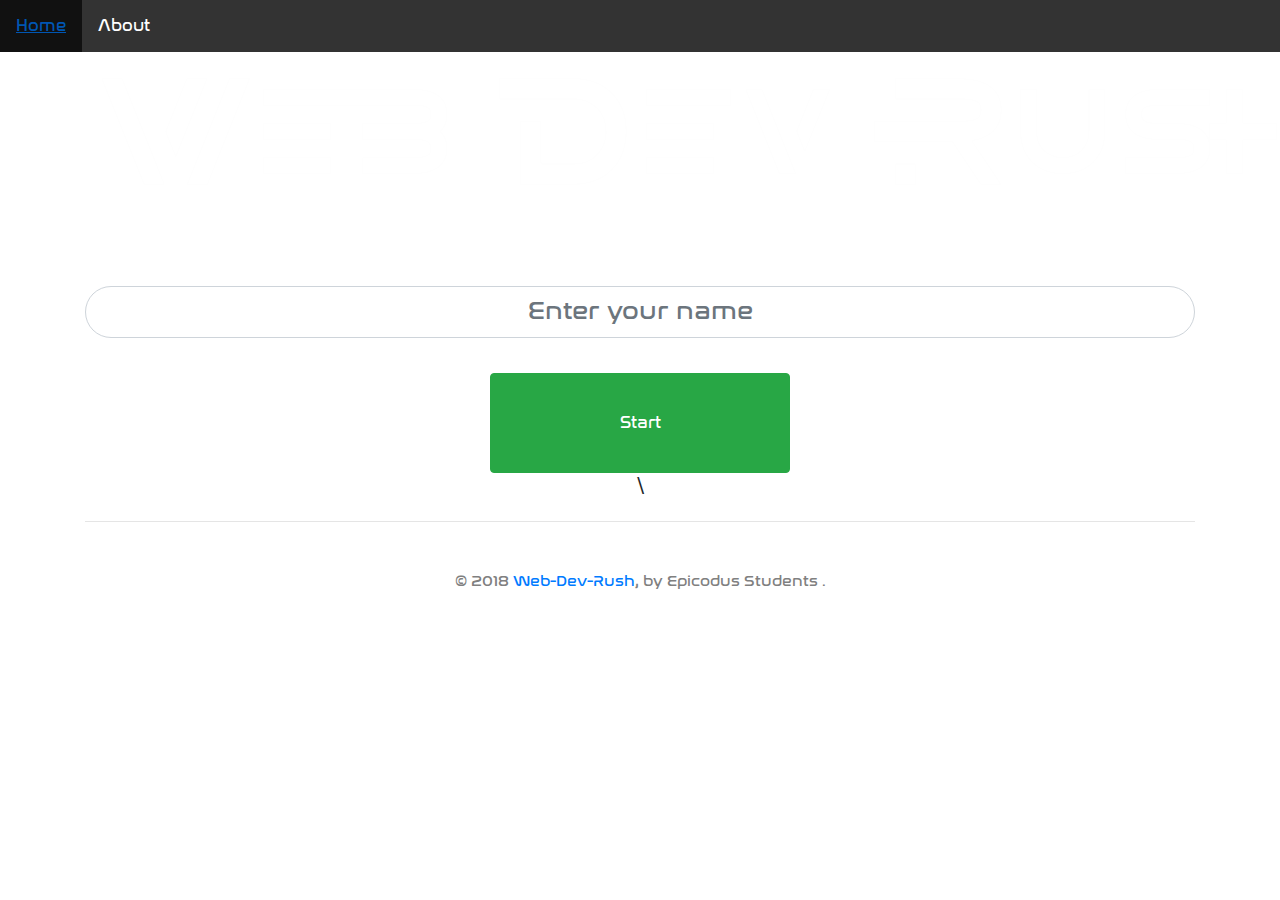
==== commit 41a64db4: "Update instructions" ====
--- a/index.html
+++ b/index.html
@@ -1,6 +1,7 @@
 <!DOCTYPE html>
 <!-- TEST -->
 <!-- This is a test to the review branch -->
+<!--Test comment for end of day commit -->
 <html>
   <head>
     <link rel="icon" href="https://cdn1.iconfinder.com/data/icons/mini-solid-icons-vol-3/16/140-512.png">
@@ -47,118 +48,116 @@
 
     <div class="playGame">
       <div class="container">
-        <h1 align="center"><span id="title"><img src="img/webdev.png"><span></h1>
+
+        <!-- canvas starts -->
+        <div class="col-md-12 canvas">
+
           <div class="row">
-
-            <div class="col-md-8">
-              <div class="well" id="displayBox">
-                <h6 class="displayLines" id="step1"></h6>
-                <h6 class="displayLines" id="step2"></h6>
-                <h6 class="displayLines" id="step4"></h6>
-                <h6 class="displayLines" id="line4"></h6>
-                <h6 class="displayLines" id="line5"><span id=step6></span><span id=step8></span><span id=step7></span></h6>
-                <h6 class="displayLines" id="step5"></h6>
-                <h6 class="displayLines" id="step9"></h6>
-                <h6 class="displayLines" id="line8"><span id=step11></span><span id=step13></span><span id=step12></span></h6>
-                <h6 class="displayLines" id="step14"></h6>
-                <h6 class="displayLines" id="step16"></h6>
-                <h6 class="displayLines" id="line11"><span id=step17></span><span id=step19></span><span id=step18></span></h6>
-                <h6 class="displayLines" id="line12"><span id=step20></span><span id=step22><span id=step21></span></h6>
-                <h6 class="displayLines" id="step15"></h6>
-                <h6 class="displayLines" id="step23"></h6>
-                <h6 class="displayLines" id="step25"></h6>
-                <h6 class="displayLines" id="line16"><span id=step26></span><span id=step28></span><span id=step27></span></h6>
-                <h6 class="displayLines" id="line17"><span id=step29></span><span id=step31></span><span id=step30></span></h6>
-                <h6 class="displayLines" id="step24"></h6>
-                <h6 class="displayLines" id="step32"></h6>
-                <h6 class="displayLines" id="step34"></h6>
-                <h6 class="displayLines" id="line21"><span id=step35></span><span id=step37></span><span id=step36></span></h6>
-                <h6 class="displayLines" id="line22"><span id=step38></span><span id=step40></span><span id=step39></span></h6>
-                <h6 class="displayLines" id="step33"></h6>
-                <h6 class="displayLines" id="step41"></h6>
-                <h6 class="displayLines" id="step42"></h6>
-                <h6 class="displayLines" id="step44"></h6>
-                <h6 class="displayLines" id="line27"><span id=step45></span><span id=step47></span><span id=step46></span></h6>
-                <h6 class="displayLines" id="line28"><span id=step48></span><span id=step50></span><span id=step49></span></h6>
-                <h6 class="displayLines" id="step43"></h6>
-                <h6 class="displayLines" id="step51"></h6>
-                <h6 class="displayLines" id="step53"></h6>
-                <h6 class="displayLines" id="line32"><span id=step54></span><span id=step56></span><span id=step55></span></h6>
-                <h6 class="displayLines" id="line33"><span id=step57></span><span id=step59></span><span id=step58></span></h6>
-                <h6 class="displayLines" id="step52"></h6>
-                <h6 class="displayLines" id="step60"></h6>
-                <h6 class="displayLines" id="step62"></h6>
-                <h6 class="displayLines" id="line37"><span id=step63></span><span id=step65></span><span id=step64></span></h6>
-                <h6 class="displayLines" id="line38"><span id=step67></span><span id=step69></span><span id=step68></span></h6>
-                <h6 class="displayLines" id="step61"></h6>
-                <h6 class="displayLines" id="step10"></h6>
-                <h6 class="displayLines" id="step3"></h6>
+            <div class="col-md-12">
+              <div class="well" id="instructions"><span id="instructionText"></span>
               </div>
             </div>
-            <div class="col-md-4">
+          </div>
 
-              <!-- Time Limit  -->
               <div class="row">
                 <div class="col-md-6">
-                  <br>
+                  <div class="well" id="prompts"><span id="promptText"></span></div>
+                </div>
+
+                <div class="col-md-3">
+                  <br><br>
+                  <div class="well" id="scoreBox"><span id="scoreText">Score: 0</span></div>
+                </div>
+
+                <div class="col-md-3">
+                  <br><br>
                   <div class="well" id="timeLimit">Time: <span id="timeLimitText"></span> <span id="correctTimeBonus"></span><span id="incorrectTimeBonus"></span></div>
-                </div>
-              </div>
-              <!-- Time Limit  -->
-
-              <!-- Score Box  -->
-              <div class="row">
-                <div class="col-md-6" >
-                  <div class="well" id="scoreBox"><span id="scoreText">Score: 0</span></div>
                 </div>
               </div>
 
               <div class="row">
-                <div class="col-md-6" >
-                  <div class="well" id="highscoreBox"><span id="highscoreText">Highscore: 0</span></div>
+                <div class="col-md-6">
+
+                  <input class="form-control" id="inputBox" type="text" onkeypress="return runScript(event)"></input>
+                </div>
+
+                <div class="col-md-6">
+
+                    <div class="well" id="bugBox"><span id="bugBoxText">Bugs: 0</span>
+                      <span class="bugimg1"><img src="Assets/graphics/bug1.png"></span><span class="bugimg2"><img src="Assets/graphics/bug1.png"></span>
+                        <span class="bugimg3"><img src="Assets/graphics/bug1.png"></span>
+                    </div>
                 </div>
               </div>
 
+
               <div class="row">
-                <div class="col-md-6" >
+                <div class="col-md-1">
+                    <div class="well" id="progress-box"><span id="progress-text">Prgs</span></div>
 
-                  <div class="well" id="bugBox"><span id="bugBoxText">Bugs: 0</span>
-                    <span class="bugimg1"><p><img src="Assets/graphics/bug1.png"></span><span class="bugimg2"><img src="Assets/graphics/bug1.png"></span>
-                      <span class="bugimg3"><img src="Assets/graphics/bug1.png"></span></p></div>
+                </div>
+
+                <div class="col-md-5">
+                    <div class="well" id="displayBox">
+                      <h6 class="displayLines" id="step1"></h6>
+                      <h6 class="displayLines" id="step2"></h6>
+                      <h6 class="displayLines" id="step4"></h6>
+                      <h6 class="displayLines" id="line4"></h6>
+                      <h6 class="displayLines" id="line5"><span id=step6></span><span id=step8></span><span id=step7></span></h6>
+                      <h6 class="displayLines" id="step5"></h6>
+                      <h6 class="displayLines" id="step9"></h6>
+                      <h6 class="displayLines" id="line8"><span id=step11></span><span id=step13></span><span id=step12></span></h6>
+                      <h6 class="displayLines" id="step14"></h6>
+                      <h6 class="displayLines" id="step16"></h6>
+                      <h6 class="displayLines" id="line11"><span id=step17></span><span id=step19></span><span id=step18></span></h6>
+                      <h6 class="displayLines" id="line12"><span id=step20></span><span id=step22><span id=step21></span></h6>
+                      <h6 class="displayLines" id="step15"></h6>
+                      <h6 class="displayLines" id="step23"></h6>
+                      <h6 class="displayLines" id="step25"></h6>
+                      <h6 class="displayLines" id="line16"><span id=step26></span><span id=step28></span><span id=step27></span></h6>
+                      <h6 class="displayLines" id="line17"><span id=step29></span><span id=step31></span><span id=step30></span></h6>
+                      <h6 class="displayLines" id="step24"></h6>
+                      <h6 class="displayLines" id="step32"></h6>
+                      <h6 class="displayLines" id="step34"></h6>
+                      <h6 class="displayLines" id="line21"><span id=step35></span><span id=step37></span><span id=step36></span></h6>
+                      <h6 class="displayLines" id="line22"><span id=step38></span><span id=step40></span><span id=step39></span></h6>
+                      <h6 class="displayLines" id="step33"></h6>
+                      <h6 class="displayLines" id="step41"></h6>
+                      <h6 class="displayLines" id="step42"></h6>
+                      <h6 class="displayLines" id="step44"></h6>
+                      <h6 class="displayLines" id="line27"><span id=step45></span><span id=step47></span><span id=step46></span></h6>
+                      <h6 class="displayLines" id="line28"><span id=step48></span><span id=step50></span><span id=step49></span></h6>
+                      <h6 class="displayLines" id="step43"></h6>
+                      <h6 class="displayLines" id="step51"></h6>
+                      <h6 class="displayLines" id="step53"></h6>
+                      <h6 class="displayLines" id="line32"><span id=step54></span><span id=step56></span><span id=step55></span></h6>
+                      <h6 class="displayLines" id="line33"><span id=step57></span><span id=step59></span><span id=step58></span></h6>
+                      <h6 class="displayLines" id="step52"></h6>
+                      <h6 class="displayLines" id="step60"></h6>
+                      <h6 class="displayLines" id="step62"></h6>
+                      <h6 class="displayLines" id="line37"><span id=step63></span><span id=step65></span><span id=step64></span></h6>
+                      <h6 class="displayLines" id="line38"><span id=step67></span><span id=step69></span><span id=step68></span></h6>
+                      <h6 class="displayLines" id="step61"></h6>
+                      <h6 class="displayLines" id="step10"></h6>
+                      <h6 class="displayLines" id="step3"></h6>
+                    </div>
+                </div>
+
+                <div class="col-md-6">
+                    <div class="well" id="PreviewBox">Preview
+                  </div>
+
                 </div>
               </div>
-            </div>
-          </div>
-            <!-- Score Box  -->
 
-          <!-- Prompt Box  -->
-          <div class="row">
-            <div class="col-md-4">
-              <div class="well" id="prompts"><span id="promptText"></span>
-              </div>
-          <!-- Prompt Box  -->
+        </div>
+
+      </div>
+    </div>
+
+        <!-- canvas -->
 
 
-          <!-- Instruction Box  -->
-            </div>
-            <div class="col-md-4">
-              <div class="well" id="instructions"><span id="instructionText"></span></div>
-            </div>
-            <!-- Instruction Box  -->
-
-
-
-          <!-- Input Box -->
-          <div class="row">
-            <div class="col-md-12">
-              <br>
-              <input class="form-control" id="inputBox" type="text" onkeypress="return runScript(event)"></input>
-            </div>
-          </div>
-          <!-- Input Box -->
-        </div>
-      </div>
-    </div>
 
           <!-- Game Over -->
           <div class="game-over">
@@ -183,7 +182,7 @@
             </div>
             <!-- Game Over -->
 
-
+    \
 
     <!-- Footer -->
     <footer class="footer">
--- a/css/styles.css
+++ b/css/styles.css
@@ -56,6 +56,7 @@
 .game{
 display: none;
 }
+
 img{
 margin-top:10px;
 margin-bottom: 50px;
@@ -81,19 +82,51 @@
   display: none;
 }
 
+/*ROW 3*/
 #displayBox {
     background-color:  grey;
     background: rgba(192,192,192, 0.5);
-    width: 730px;
-    height: 700px;
+    width: 100%;
+    height: 500px;
     text-align: center;
     border: 2px solid black;
     border-radius:50px;
     /* padding-top: 100px; */
     font-size: 100px;
-    margin-right:30px;
-    overflow-y: scroll;
-  }
+    margin-right:10px;
+    margin-top: 40px;
+    overflow-y: auto;
+    border-radius: 50px;
+  }
+
+  #PreviewBox {
+      padding: 25px;
+      background-color:  grey;
+      background: rgba(0,209,182, 0.5);
+      width: 100%;
+      height: 500px;
+      text-align: center;
+      /*border: 2px solid black;*/
+      /*border-radius:50px;*/
+      /* padding-top: 100px; */
+      font-size: 20px;
+      margin-right:10px;
+      margin-top: 40px;
+      border-radius: 50px;
+    }
+
+    #progress-box {
+      height: 500px;
+      background-image: url(../Assets/graphics/electric_progress.gif);
+      background-size:     cover;                      /* <------ */
+      background-repeat:   no-repeat;
+      background-position: center center;
+      mix-blend-mode: screen;
+      margin-top: 40px;
+      border-radius: 50px;
+      margin-left: 30px;
+
+    }
 
   #usernameInput {
     text-align: center;
@@ -108,23 +141,40 @@
     text-align: center;
   }
 
+
+/*ROW 1*/
+  #prompts {
+    padding: 45px;
+    color: white;
+    font-size: 40px;
+    text-align: center;
+    margin-left: 30px;
+    width:500px;
+    height: 20px;
+    /*padding-top: 90px;*/
+    /*margin: 5px;*/
+    /*border-radius: 50px;*/
+  }
+
   #timeLimit {
-    padding: 25px;
-    background-color: grey;
+    width: 100%;
+    height: 60px;
+    background-color: blue;
     border: 2px solid black;
-    text-align: center;
-    margin: 5px;
+
+    border-radius: 50px;
     font-size: 25px;
     font-weight: bold;
     border-radius: 50px;
   }
 
   #scoreBox {
-    padding: 25px;
-    background-color: grey;
+    width: 100%;
+    height: 60px;
+    background-color: orange;
     border: 2px solid black;
     text-align: center;
-    margin: 5px;
+    border-radius: 50px;
     font-size: 25px;
     font-weight: bold;
     border-radius: 50px;
@@ -149,46 +199,39 @@
   }
 
   #inputBox {
-    height: 50px;
-    width: 730px;
-    background-image: url(https://media.giphy.com/media/dnoyd6rMvw29q/giphy.gif);
+    height: 60px;
+    width: 70%;
+    background-color: black;
     background-size:     cover;                      /* <------ */
     background-repeat:   no-repeat;
     background-position: center center;
     mix-blend-mode: screen;
     color:white;
     border-radius: 50px;
-
-  }
-
-  #prompts {
-    padding: 25px;
-    background-color: grey;
-    border: 2px solid black;
-    text-align: center;
-    margin: 5px;
-    border-radius: 50px;
-  }
+    margin-left: 125px;
+    margin-top: 40px;
+  }
+
 
 
   #instructions {
     padding: 25px;
-    background-color: grey;
-    border: 2px solid black;
-    text-align: center;
-    margin: 5px;
-    border-radius: 50px;
+    background-color: lightgrey;
+    text-align: left;
+    font-size: 20px;
+
+
   }
 
   #bugBox {
-    padding: 25px;
-    background-color: grey;
-    border: 2px solid black;
+    height: 50px;
+    width: 80%;
     text-align: center;
     margin: 5px;
     font-size: 25px;
     font-weight: bold;
     border-radius: 50px;
+
 
   }
 
@@ -199,8 +242,9 @@
 
   #bugBox img{
     width: 50px;
-    height:auto;
-  }
+    height: 50px;
+  }
+
 
 .bugimg1{
   display: none;
@@ -233,6 +277,7 @@
   font-style: italic;
   font-size: 20px;
 }
+
 .instructions {
   display: none;
 
@@ -251,4 +296,59 @@
 
 img#instruction {
   max-width:  100%;
-}
+  border: 10px solid black;
+}
+=======
+
+.canvas {
+  background-color: blue;
+  width: 1100px;
+  height: 900px;
+  background: rgba(72, 159, 223, 0.1);
+  margin: 5px;
+  margin-top: 50px;
+  margin-bottom: 50px;
+  padding-top: 25px;
+}
+
+
+
+/*changes for canvas*/
+/*#canvasTimeLimit {
+  padding: 25px;
+  background-color: grey;
+  border: 2px solid black;
+  text-align: center;
+  margin: 5px;
+}
+
+#canvasScoreBox {
+  padding: 25px;
+  background-color: grey;
+  border: 2px solid black;
+  text-align: center;
+  margin: 5px;
+}
+
+#canvasPrompts {
+  padding: 25px;
+  background-color: grey;
+  border: 2px solid black;
+  text-align: center;
+  margin: 5px;
+}
+
+#canvasInputBox {
+  height: 50px;
+  width: 730px;
+  margin: 15px;
+}
+
+#canvasBugBox {
+  padding: 25px;
+  background-color: grey;
+  border: 2px solid black;
+  text-align: center;
+  margin: 15px;
+}
+/*changes for canvas*/
